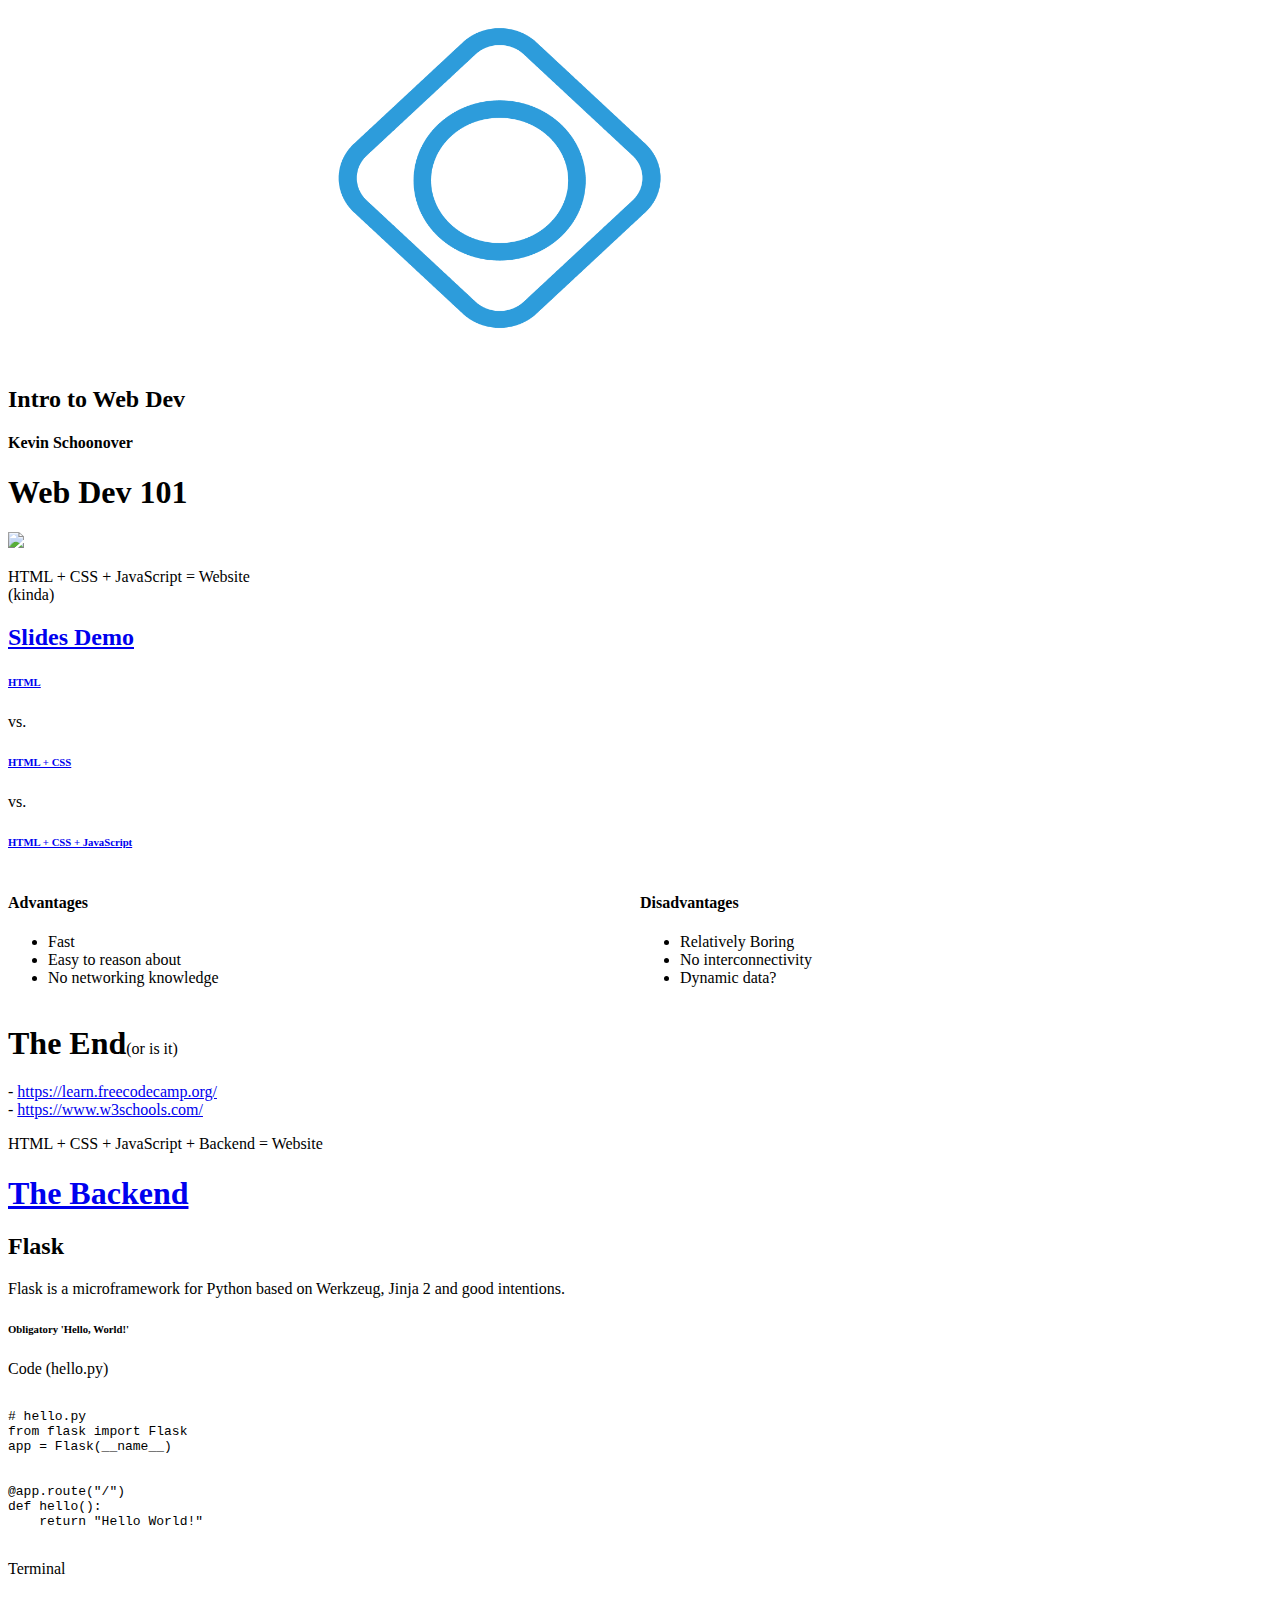
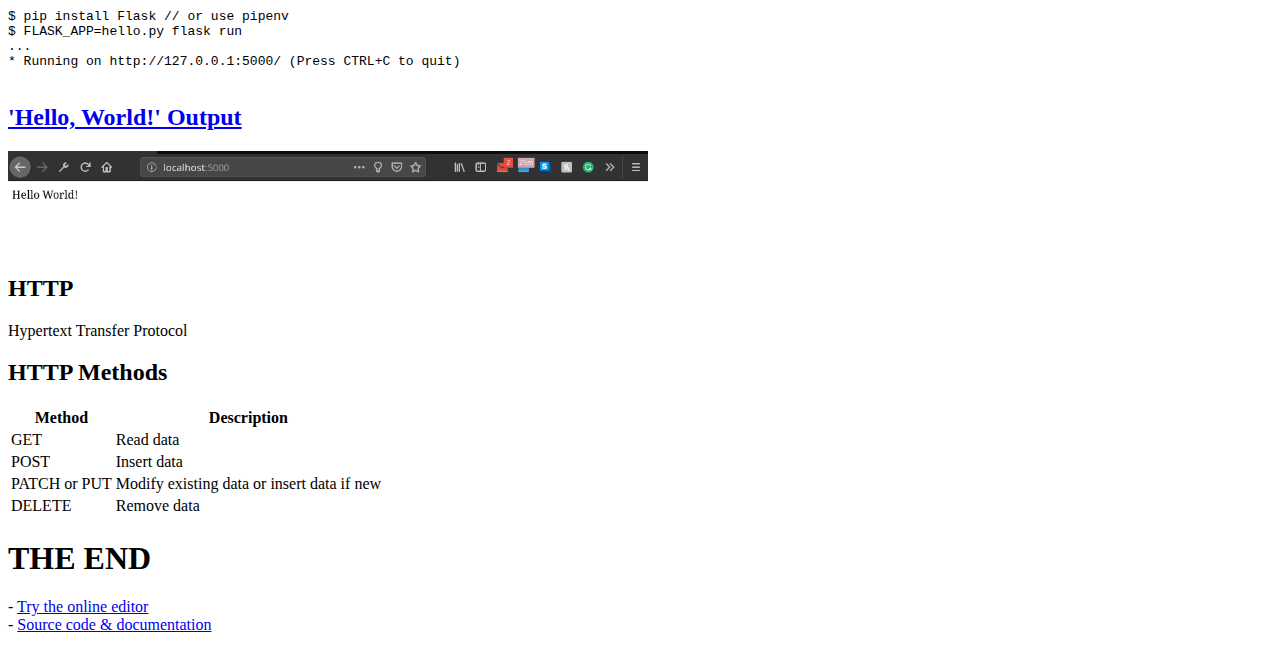
==== 2019/intro_web_dev/index.html @ 9e0f8ccc "Add initial boilerplate + intro_web_dev partial" ====
<!doctype html>
<html lang="en">

	<head>
		<meta charset="utf-8">

		<title>PickHacks - Intro to Web Dev</title>

		<meta
      name="description"
      content="Web development 101 workshop for PickHacks participates using Python and Flask"
    >
		<meta name="author" content="Kevin Schoonover">

		<meta name="apple-mobile-web-app-capable" content="yes">
		<meta name="apple-mobile-web-app-status-bar-style" content="black-translucent">

		<meta name="viewport" content="width=device-width, initial-scale=1.0, maximum-scale=1.0, user-scalable=no">

		<link rel="stylesheet" href="../../lib/css/reveal.css">
    <link rel="stylesheet" href="../../css/custom.css">
		<link rel="stylesheet" href="../../lib/css/theme/black.css" id="theme">

		<!-- Theme used for syntax highlighting of code -->
		<link rel="stylesheet" href="../../lib/css/zenburn.css">

		<!-- Printing and PDF exports -->
		<script>
			var link = document.createElement( 'link' );
			link.rel = 'stylesheet';
			link.type = 'text/css';
			link.href = window.location.search.match( /print-pdf/gi ) ? 'css/print/pdf.css' : 'css/print/paper.css';
			document.getElementsByTagName( 'head' )[0].appendChild( link );
		</script>

		<!--[if lt IE 9]>
		<script src="lib/js/html5shiv.js"></script>
		<![endif]-->
	</head>

	<body>

		<div class="reveal">

			<!-- Any section element inside of this container is displayed as a slide -->
			<div class="slides">
        <section>
          <div style="margin: 0 auto; background-size: contain;
               background-position: center; background-repeat: no-repeat;
               height: 340px; background-image:
               url(./imgs/acm_new.png);"> </div>
          <br />
          <h2>Intro to Web Dev</h2>
          <h4>Kevin Schoonover</h4>
        </section>

        <section>
          <section>
            <h1>Web Dev 101</h1>
          </section>
          <section>
            <img height=100em src="https://imgs.xkcd.com/comics/tags.png" />
          </section>
          <section>
            <p>HTML + CSS + JavaScript = Website <br/>(kinda)</p>
          </section>
          <section>
            <h2>
              <a target="_blank" href="demo1/index.html">
                Slides Demo
              </a>
            </h2>
          </section>
          <section>
            <h6>
              <a target="_blank" href="demo2/index.html">
                HTML
              </a>
            </h6>
            <p>vs.</p>
            <h6>
              <a target="_blank" href="demo3/index.html">
                HTML + CSS
              </a>
            </h6>
            <p>vs.</p>
            <h6>
              <a target="_blank" href="demo4/index.html">
                HTML + CSS + JavaScript
              </a>
            </h6>
          </section>
          <section>
            <div class="column-container" />
              <div class="column" />
                <h4>Advantages</h4>
                <ul>
                  <li>Fast</li>
                  <li>Easy to reason about</li>
                  <li>No networking knowledge</li>
                </ul>
              </div>
              <div class="column" />
                <h4>Disadvantages</h4>
                <ul>
                  <li>Relatively Boring</li>
                  <li>No interconnectivity</li>
                  <li>Dynamic data?</li>
                </ul>
              </div>
            </div>
          </section>
          <section style="text-align: left;">
            <h1>The End<span class="fragment fade-up" style="display: inline-block; font-size: .5em; font-weight: lighter;">(or is it)</span></h1>
            <p>
              - <a href="https://learn.freecodecamp.org/">https://learn.freecodecamp.org/</a> <br>
              - <a href="https://www.w3schools.com/">https://www.w3schools.com/</a>
            </p>
          </section>
        </section>

        <section>
          <section>
            <p>HTML + CSS + JavaScript <span class="fragment fade-up"
                                             style="display: inline-block;"> +
                                             Backend</span> = Website
            </p>
          </section>
          <section>
            <a target="_blank"
               href="https://codepen.io/ronaldsvilcins/pen/iJxGB">
              <h1>The Backend</h1>
            </a>
          </section>
          <section>
            <h2>Flask</h2>
            <p>Flask is a microframework for Python based on Werkzeug, Jinja 2 and good intentions.</p>
          </section>
          <section style="text-align: left;">
            <h6>Obligatory 'Hello, World!'</h6>
            <p>Code (hello.py)</p>
            <pre><code class="hljs" data-trim contenteditable>
# hello.py
from flask import Flask
app = Flask(__name__)


@app.route("/")
def hello():
    return "Hello World!"
            </code></pre>
            <p>Terminal</p>
            <pre><code class="hljs" data-trim contenteditable>
$ pip install Flask // or use pipenv
$ FLASK_APP=hello.py flask run
...
* Running on http://127.0.0.1:5000/ (Press CTRL+C to quit)
            </code></pre>
          </section>
          <section>
            <a href="demo5/" target="_blank"><h2>'Hello, World!' Output</h2></a>
            <img style="border-style:none;" height=100em src="demo5/imgs/output.png" />
          </section>
        </section>

        <section>
          <section>
            <h2>HTTP</h2>
            <p>Hypertext Transfer Protocol</p>
          </section>
          <section>
            <h2>HTTP Methods</h2>
            <table>
							<thead>
								<tr>
									<th>Method</th>
									<th>Description</th>
								</tr>
							</thead>
							<tbody>
								<tr>
									<td>GET</td>
									<td>Read data</td>
								</tr>
								<tr>
									<td>POST</td>
									<td>Insert data</td>
								</tr>
								<tr>
									<td>PATCH or PUT</td>
									<td>Modify existing data or insert data if new</td>
								</tr>
								<tr>
									<td>DELETE</td>
									<td>Remove data</td>
								</tr>
							</tbody>
						</table>
          </section>
          <section data-background="https://i.imgur.com/np1kHxM.gif">
          </section>
        </section>

				<section style="text-align: left;">
					<h1>THE END</h1>
					<p>
						- <a href="https://slides.com">Try the online editor</a> <br>
						- <a href="https://github.com/hakimel/reveal.js">Source code &amp; documentation</a>
					</p>
				</section>

			</div>

		</div>

		<script src="../../lib/lib/js/head.min.js"></script>
		<script src="../../lib/js/reveal.js"></script>

		<script>

			// More info https://github.com/hakimel/reveal.js#configuration
			Reveal.initialize({
				controls: true,
				progress: true,
				history: true,
				center: true,

				transition: 'slide', // none/fade/slide/convex/concave/zoom

				// More info https://github.com/hakimel/reveal.js#dependencies
				dependencies: [
					{ src: '../../lib/lib/js/classList.js', condition: function() { return !document.body.classList; } },
					{ src: '../../lib/plugin/markdown/marked.js', condition: function() { return !!document.querySelector( '[data-markdown]' ); } },
					{ src: '../../lib/plugin/markdown/markdown.js', condition: function() { return !!document.querySelector( '[data-markdown]' ); } },
					{ src: '../../lib/plugin/highlight/highlight.js', async: true, callback: function() { hljs.initHighlightingOnLoad(); } },
					{ src: '../../lib/plugin/search/search.js', async: true },
					{ src: '../../lib/plugin/zoom-js/zoom.js', async: true },
					{ src: '../../lib/plugin/notes/notes.js', async: true }
				]
			});

		</script>

	</body>
</html>
---- css/custom.css ----
.column-container {
    display: flex;
}
.column {
    flex: 1;
}
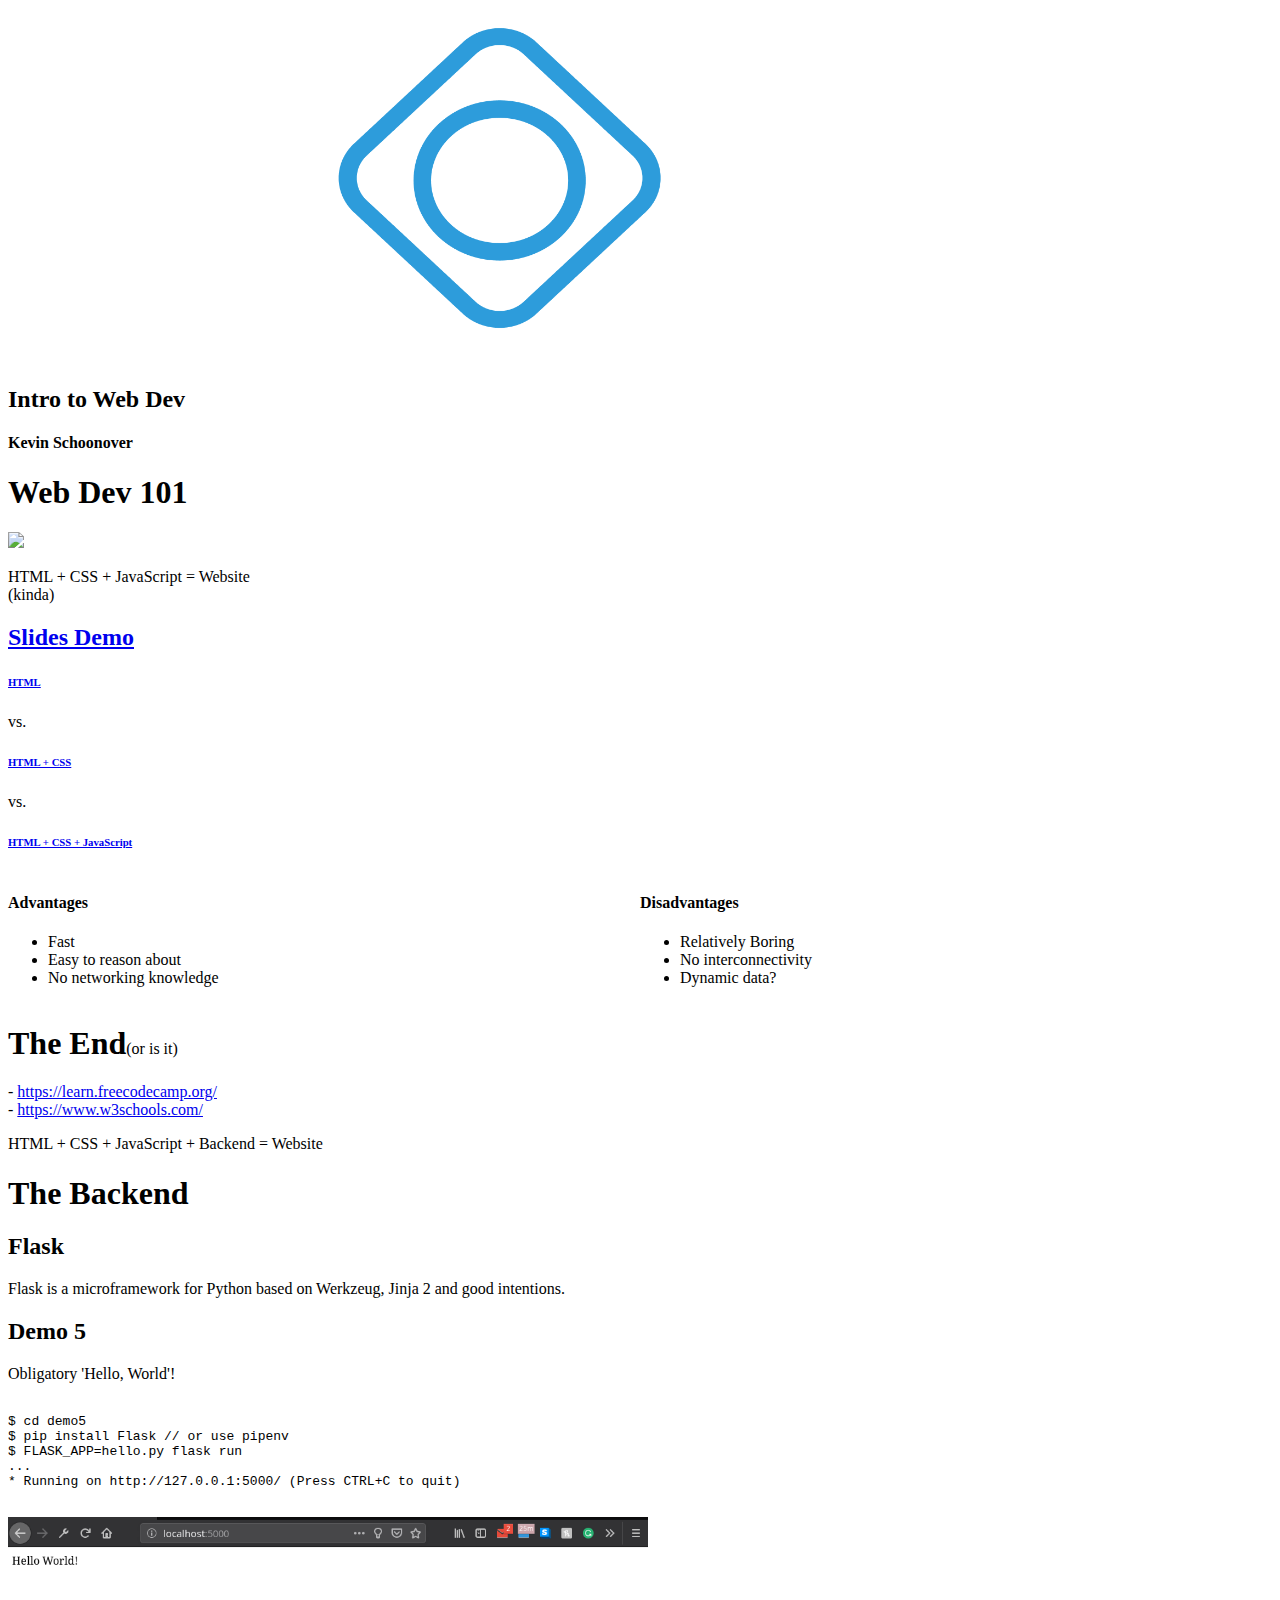
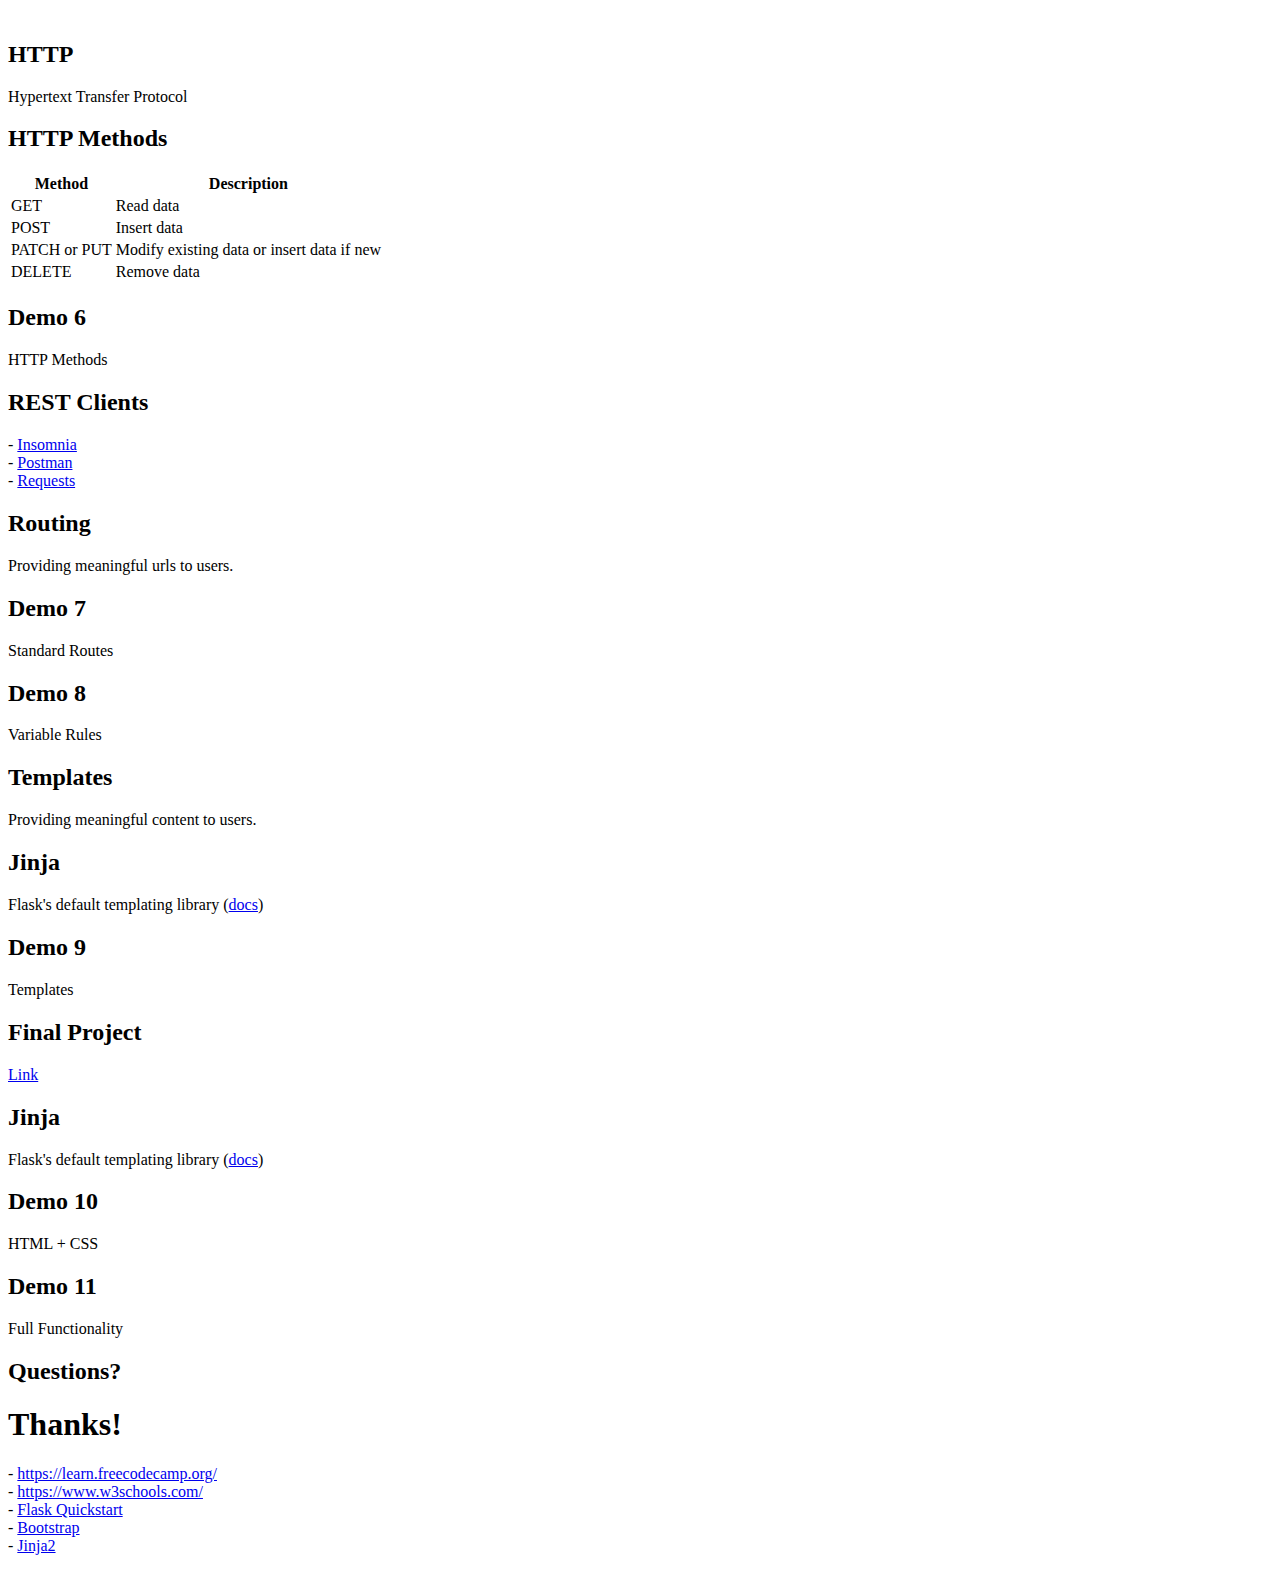
==== commit 420ecdd2: "Add base presentation" ====
--- a/2019/intro_web_dev/index.html
+++ b/2019/intro_web_dev/index.html
@@ -117,48 +117,32 @@
               - <a href="https://www.w3schools.com/">https://www.w3schools.com/</a>
             </p>
           </section>
-        </section>
-
-        <section>
           <section>
             <p>HTML + CSS + JavaScript <span class="fragment fade-up"
                                              style="display: inline-block;"> +
                                              Backend</span> = Website
             </p>
           </section>
-          <section>
-            <a target="_blank"
-               href="https://codepen.io/ronaldsvilcins/pen/iJxGB">
-              <h1>The Backend</h1>
-            </a>
+        </section>
+
+        <section>
+          <section>
+            <h1>The Backend</h1>
           </section>
           <section>
             <h2>Flask</h2>
             <p>Flask is a microframework for Python based on Werkzeug, Jinja 2 and good intentions.</p>
           </section>
-          <section style="text-align: left;">
-            <h6>Obligatory 'Hello, World!'</h6>
-            <p>Code (hello.py)</p>
+          <section>
+            <h2>Demo 5</h2>
+            <p>Obligatory 'Hello, World'!</p>
             <pre><code class="hljs" data-trim contenteditable>
-# hello.py
-from flask import Flask
-app = Flask(__name__)
-
-
-@app.route("/")
-def hello():
-    return "Hello World!"
-            </code></pre>
-            <p>Terminal</p>
-            <pre><code class="hljs" data-trim contenteditable>
+$ cd demo5
 $ pip install Flask // or use pipenv
 $ FLASK_APP=hello.py flask run
 ...
 * Running on http://127.0.0.1:5000/ (Press CTRL+C to quit)
             </code></pre>
-          </section>
-          <section>
-            <a href="demo5/" target="_blank"><h2>'Hello, World!' Output</h2></a>
             <img style="border-style:none;" height=100em src="demo5/imgs/output.png" />
           </section>
         </section>
@@ -197,18 +181,95 @@
 							</tbody>
 						</table>
           </section>
+          <section>
+            <h2>Demo 6</h2>
+            <p>HTTP Methods</p>
+          </section>
+          <section style="text-align: left;">
+            <h2>REST Clients</h2>
+            <p>
+              - <a target="_blank" href="https://insomnia.rest/">Insomnia</a><br/>
+              - <a target="_blank"
+                   href="https://www.getpostman.com/">Postman</a><br />
+              - <a target="_blank"
+                   href="http://docs.python-requests.org/en/master/">Requests</a>
+            </p>
+          </section>
+				</section>
+
+        <!-- Routing Section -->
+        <section>
+          <section>
+            <h2>Routing</h2>
+            <p>Providing meaningful urls to users.</p>
+          </section>
+          <section>
+            <h2>Demo 7</h2>
+            <p>Standard Routes</p>
+          </section>
+          <section>
+            <h2>Demo 8</h2>
+            <p>Variable Rules</p>
+          </section>
+        </section>
+
+        <!-- Templates Section-->
+        <section>
+          <section>
+            <h2>Templates</h2>
+            <p>Providing meaningful content to users.</p>
+          </section>
+          <section>
+            <h2>Jinja</h2>
+            <p>Flask's default templating library (<a href="http://jinja.pocoo.org/docs/2.10/templates/">docs</a>)</p>
+          </section>
+          <section>
+            <h2>Demo 9</h2>
+            <p>Templates</p>
+          </section>
+        </section>
+
+        <!-- Templates Section-->
+        <section>
+          <section>
+            <h2>Final Project</h2>
+            <a target="_blank"
+               href="https://codepen.io/ronaldsvilcins/pen/iJxGB">
+              Link
+            </a>
+          </section>
+          <section>
+            <h2>Jinja</h2>
+            <p>Flask's default templating library (<a href="http://jinja.pocoo.org/docs/2.10/templates/">docs</a>)</p>
+          </section>
+          <section>
+            <h2>Demo 10</h2>
+            <p>HTML + CSS</p>
+          </section>
+          <section>
+            <h2>Demo 11</h2>
+            <p>Full Functionality</p>
+          </section>
+        </section>
+
+        <!-- Ending section -->
+        <section>
           <section data-background="https://i.imgur.com/np1kHxM.gif">
           </section>
-        </section>
-
-				<section style="text-align: left;">
-					<h1>THE END</h1>
-					<p>
-						- <a href="https://slides.com">Try the online editor</a> <br>
-						- <a href="https://github.com/hakimel/reveal.js">Source code &amp; documentation</a>
-					</p>
+          <section>
+            <h2>Questions?</h2>
+          </section>
+          <section style="text-align: left;">
+            <h1>Thanks!</h1>
+            <p>
+              - <a href="https://learn.freecodecamp.org/">https://learn.freecodecamp.org/</a> <br>
+              - <a href="https://www.w3schools.com/">https://www.w3schools.com/</a> <br />
+              - <a href="http://flask.pocoo.org/docs/1.0/quickstart/">Flask Quickstart</a> <br>
+              - <a href="https://getbootstrap.com/docs/4.0/getting-started/introduction/">Bootstrap</a> <br />
+              - <a href="http://jinja.pocoo.org/docs/2.10/">Jinja2</a>
+            </p>
+          </section>
 				</section>
-
 			</div>
 
 		</div>
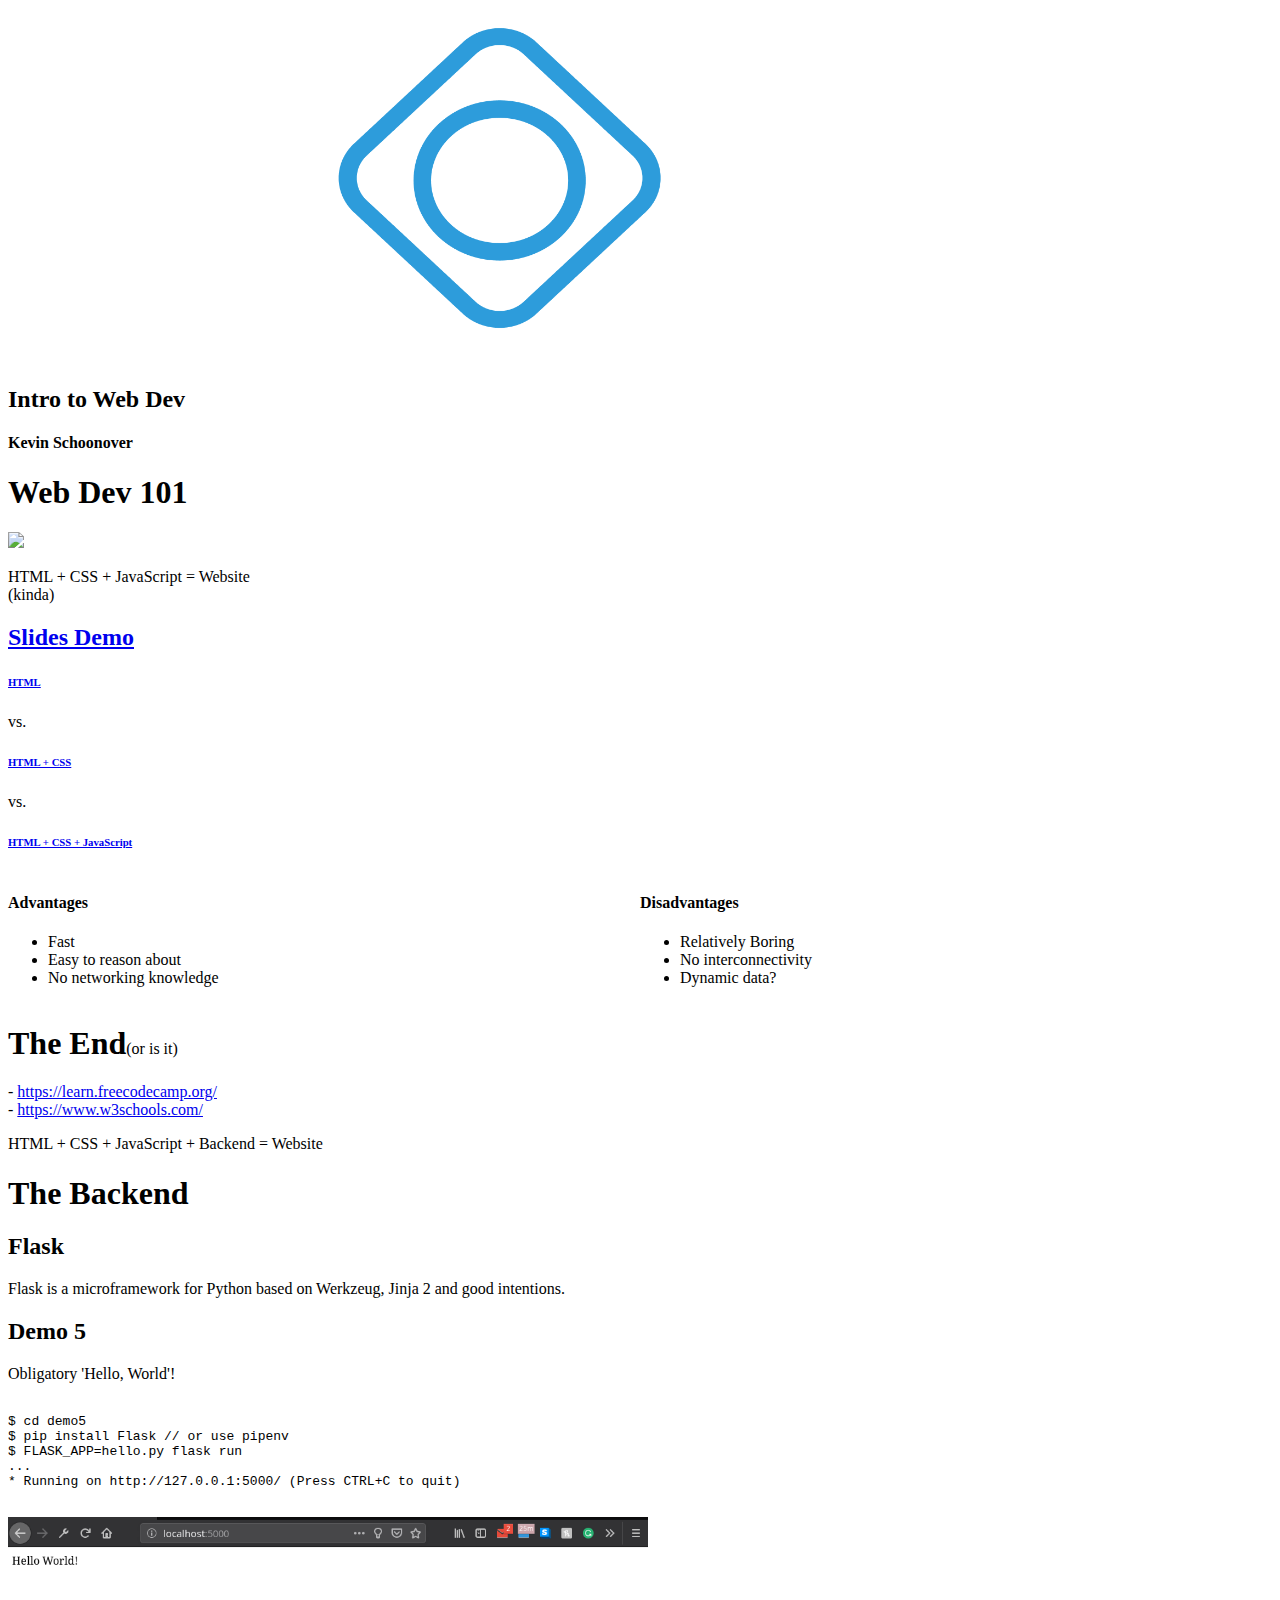
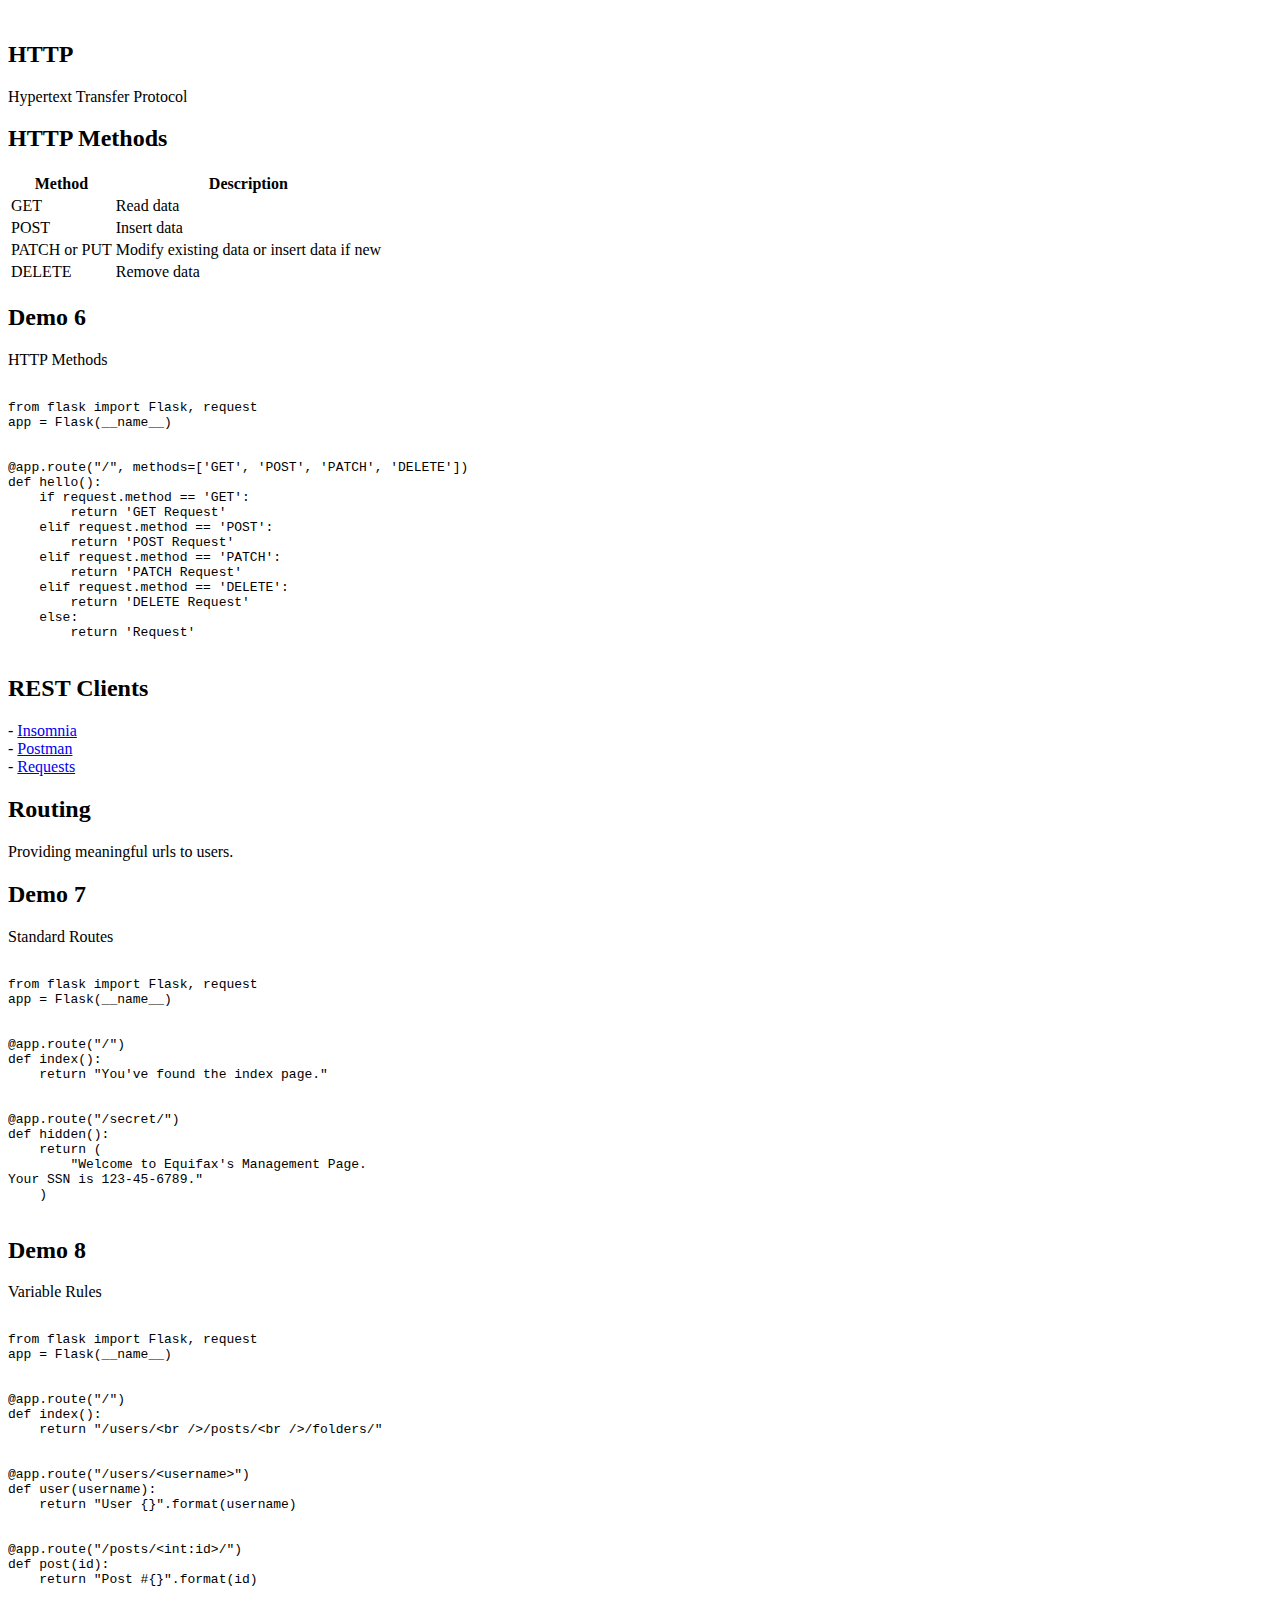
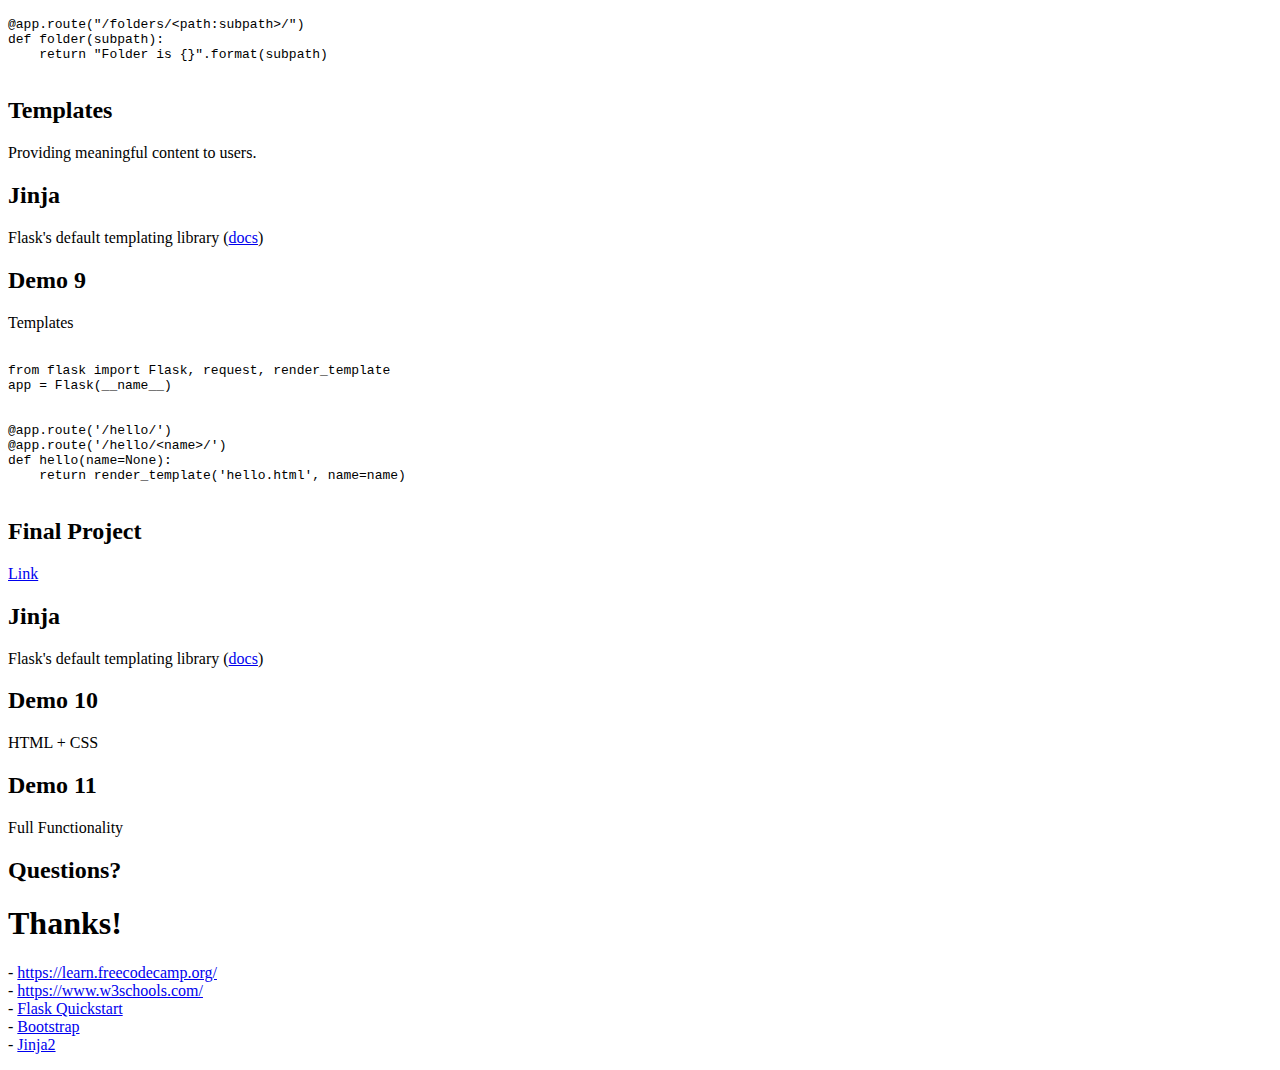
==== commit 9c17f097: "Update demo1 and add code to slides" ====
--- a/2019/intro_web_dev/index.html
+++ b/2019/intro_web_dev/index.html
@@ -22,7 +22,7 @@
 		<link rel="stylesheet" href="../../lib/css/theme/black.css" id="theme">
 
 		<!-- Theme used for syntax highlighting of code -->
-		<link rel="stylesheet" href="../../lib/css/zenburn.css">
+		<link rel="stylesheet" href="../../lib/lib/css/zenburn.css">
 
 		<!-- Printing and PDF exports -->
 		<script>
@@ -136,7 +136,7 @@
           <section>
             <h2>Demo 5</h2>
             <p>Obligatory 'Hello, World'!</p>
-            <pre><code class="hljs" data-trim contenteditable>
+            <pre><code class="hljs" data-trim>
 $ cd demo5
 $ pip install Flask // or use pipenv
 $ FLASK_APP=hello.py flask run
@@ -184,6 +184,24 @@
           <section>
             <h2>Demo 6</h2>
             <p>HTTP Methods</p>
+            <pre><code class="hljs" data-trim>
+from flask import Flask, request
+app = Flask(__name__)
+
+
+@app.route("/", methods=['GET', 'POST', 'PATCH', 'DELETE'])
+def hello():
+    if request.method == 'GET':
+        return 'GET Request'
+    elif request.method == 'POST':
+        return 'POST Request'
+    elif request.method == 'PATCH':
+        return 'PATCH Request'
+    elif request.method == 'DELETE':
+        return 'DELETE Request'
+    else:
+        return 'Request'
+            </code></pre>
           </section>
           <section style="text-align: left;">
             <h2>REST Clients</h2>
@@ -206,10 +224,50 @@
           <section>
             <h2>Demo 7</h2>
             <p>Standard Routes</p>
+            <pre><code class="hljs" data-trim>
+from flask import Flask, request
+app = Flask(__name__)
+
+
+@app.route("/")
+def index():
+    return "You've found the index page."
+
+
+@app.route("/secret/")
+def hidden():
+    return (
+        "Welcome to Equifax's Management Page.<br />Your SSN is 123-45-6789."
+    )
+            </code></pre>
           </section>
           <section>
             <h2>Demo 8</h2>
             <p>Variable Rules</p>
+            <pre><code class="hljs" data-trim>
+from flask import Flask, request
+app = Flask(__name__)
+
+
+@app.route("/")
+def index():
+    return "/users/&lt;br /&gt;/posts/&lt;br /&gt;/folders/"
+
+
+@app.route("/users/&lt;username&gt;")
+def user(username):
+    return "User {}".format(username)
+
+
+@app.route("/posts/&lt;int:id&gt;/")
+def post(id):
+    return "Post #{}".format(id)
+
+
+@app.route("/folders/&lt;path:subpath&gt;/")
+def folder(subpath):
+    return "Folder is {}".format(subpath)
+            </code></pre>
           </section>
         </section>
 
@@ -226,6 +284,16 @@
           <section>
             <h2>Demo 9</h2>
             <p>Templates</p>
+            <pre><code class="hljs" data-trim>
+from flask import Flask, request, render_template
+app = Flask(__name__)
+
+
+@app.route('/hello/')
+@app.route('/hello/&lt;name&gt;/')
+def hello(name=None):
+    return render_template('hello.html', name=name)
+            </pre></code>
           </section>
         </section>
 
